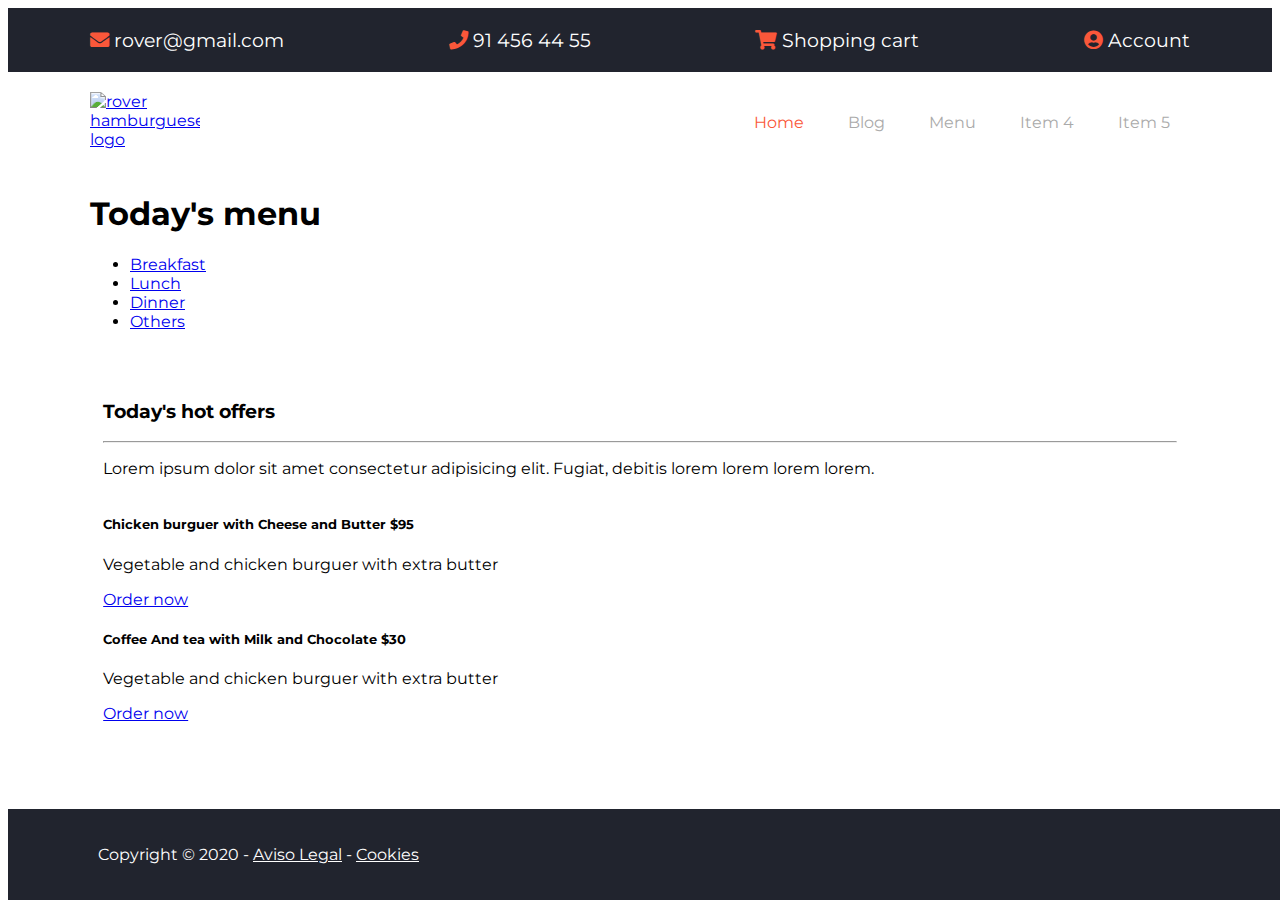
==== menu.html @ c950c0fd "added menu html structure" ====
<!DOCTYPE html>
<html lang="es">

<head>
    <meta charset="UTF-8">
    <meta name="viewport" content="width=device-width, initial-scale=1.0">
    <title>Hamburguesería</title>
    <link rel="stylesheet" href="css/style.css">
</head>

<body>

    <div class="wrapper">
        <header>
            <div class="nav_top">
                <div class="container row">
                    <div>
                        <a href="#">
                            <i class="fas fa-envelope"></i>
                            <span>rover@gmail.com</span>
                        </a>
                    </div>
                    <div>
                        <a href="#">
                            <i class="fas fa-phone"></i>
                            <span>91 456 44 55</span>
                        </a>
                    </div>
                    <div>
                        <a href="#">
                            <i class="fas fa-shopping-cart"></i>
                            <span>Shopping cart</span>
                        </a>
                    </div>
                    <div>
                        <a href="#">
                            <i class="fas fa-user-circle"></i>
                            <span>Account</span>
                        </a>
                    </div>
                </div>
            </div>
            <nav>
                <div class="container row">
                    <div class="logo">
                        <a href="index.html">
                            <img src="images/logo.jpg" alt="rover hamburgueseria logo">
                        </a>
                    </div>
                    <div class="hamburguesa">
                        <div></div>
                        <div></div>
                        <div></div>
                    </div>
                    <ul>
                        <li><a class="activo" href="">Home</a></li>
                        <li><a href="blog.html">Blog</a></li>
                        <li><a href="">Menu</a></li>
                        <li><a href="">Item 4</a></li>
                        <li><a href="">Item 5</a></li>
                    </ul>
                </div>
            </nav>
        </header>

       
    <main>

        <div class="container" id="ourmenu">

        <h1>Today's menu</h1>

   

        <nav>
         <ul>
            <li><a href=#">Breakfast</a></li>
            <li><a href=#">Lunch</a></li>
            <li><a href=#">Dinner</a></li>
            <li><a href=#">Others</a></li>
        </ul>
        </nav>
    
        <section class="menu">
        
            <h3>Today's hot offers</h3>
            <hr>
            <p>Lorem ipsum dolor sit amet consectetur adipisicing elit. Fugiat, debitis lorem lorem lorem lorem.</p>
        
            <article class="offers">

                    <img src="images/t1.jpg" alt="">
                    <h5>Chicken burguer with Cheese and Butter   $95</h5>
                    <p>Vegetable and chicken burguer with extra butter</p>
                    <a href="#">Order now</a>

            </article>

            <article class="offers">

                <img src="images/t4.jpg" alt="">
                <h5>Coffee And tea with Milk and Chocolate   $30</h5>
                <p>Vegetable and chicken burguer with extra butter</p>
                <a href="#">Order now</a>

            </article>


        </section>
    </div>
    </main>



       

        <footer>
            <div class="container">
                <p>Copyright &copy; 2020 - <a href="">Aviso Legal</a> - <a href="#">Cookies</a></p>
            </div>
        </footer>
    </div>

</body>

</html>
---- css/style.css ----
@import url(reset.css);

/*
    handlee y monstserrat 400, 700
    font-family: 'Handlee', cursive;
    font-family: 'Montserrat', sans-serif;
*/

@import url('https://fonts.googleapis.com/css2?family=Handlee&family=Montserrat:wght@400;700&display=swap');
@import url('https://cdnjs.cloudflare.com/ajax/libs/font-awesome/5.14.0/css/all.min.css');
* {
    box-sizing: border-box;
}

:root {
    --color-principal: #fa573a;
    --color-secundario: #21242e;
    --fuentePrincipal: 'Montserrat', sans-serif;
    --fuenteSecundaria: 'Handlee', cursive;
    --anchoMaximo: 1100px;
    --gris: #aaa;
}

body {
    font-family: var(--fuentePrincipal);
    font-size: 1em;
}

img {
    width: 100%;
    height: auto;
    display: block;
}

.container {
    max-width: var(--anchoMaximo);
    margin: 0 auto;
}

.row {
    display: flex;
}

/* header  */

header .nav_top {
    background-color: var(--color-secundario);
    padding: 20px 10px;
}

header .nav_top a {
    color: white;
    font-size: 120%;
    text-decoration: none;
}

header .nav_top a span {
    display: none;
}

header .nav_top a i {
    color: var(--color-principal);
}

header .nav_top .row {
    justify-content: space-between;
}

header nav {
    padding: 20px 10px;
}

header .hamburguesa {
    width: 50px;
    cursor: pointer;
}

header .hamburguesa div {
    border-top: 2px solid var(--gris);
    margin: 10px;
}

header nav .row {
    flex-wrap: wrap;
    justify-content: space-between;
}

header nav ul {
    width: 100%;
}

header nav .logo {
    max-width: 110px;
}

header nav ul li a {
    display: block;
    text-align: center;
    text-decoration: none;
    padding: 20px;
    color: var(--gris);
    border-bottom: 1px solid var(--gris);
}

header nav ul li a:hover {
    color: var(--color-principal);
}

header nav ul li .activo {
    color: var(--color-principal);
}

@media(min-width: 48em) {
    header .nav_top a span {
        display: inline;
    }
}

@media(min-width: 62.750em) {
    header .hamburguesa {
        display: none;
    }
    header nav ul {
        width: auto;
    }
    header nav ul li {
        display: inline-block;
    }
    header nav ul li a {
        padding: 5px 20px;
        border-bottom: none;
    }
}

/*  fin header*/

/* inicio footer */

footer {
    background-color: var(--color-secundario);
    padding: 20px 10px;
    color: white;
    text-align: center;
    position: fixed;
    width: 100%;
    margin-top: 20px;
    bottom: 0px;
}

footer a {
    color: white;
}

footer a:hover {
    text-decoration: none;
}

@media(min-width: 48em) {
    footer {
        text-align: left;
    }
}

/* Fin footer */

/* inicio hero */

.hero {
    background-image: url('../images/fondo.jpg');
    background-color: #999;
    background-blend-mode: multiply;
    background-size: cover;
    background-position: center;
    padding: 15% 10px;
}

.hero h1 {
    font-family: var(--fuenteSecundaria);
    color: white;
    font-size: 2.5em;
}

.hero h2 {
    color: var(--color-principal);
    font-size: 1.5em;
    margin: 1em 0;
}

.hero p {
    color: white;
    font-size: 1.10em;
}

.boton {
    display: inline-block;
    background-color: var(--color-principal);
    color: white;
    padding: 1.15em;
    text-decoration: none;
    margin: 1em 0;
    border: 1px solid var(--color-principal);
}

.boton:hover {
    background-color: transparent;
    color: var(--color-principal);
}

.boton i {
    transition: 0.5s;
}

.boton:hover i {
    transform: translateX(5px);
}

.hero ul li {
    display: inline-block;
    font-size: 2em;
    margin-right: 1em;
}

.hero ul li a {
    color: white;
}

/* fin hero */

/* inicio main section ourservices */

main section {
    padding: 2.125em 0.825em;
}

main section h2 {
    color: black;
    font-family: var(--fuenteSecundaria);
    font-size: 2em;
    text-align: center;
}

main section h2 span {
    color: var(--color-principal);
}

main section .underline {
    position: relative;
    width: 5em;
    margin: 0 auto;
    color: var(--color-principal);
    font-weight: 700;
    margin-bottom: 2em;
    text-align: center;
}

main section .underline hr {
    position: absolute;
    width: 100%;
    top: -0.063em;
    border-color: var(--color-principal);
}

main #ourservices .row {
    flex-wrap: wrap;
}

main #ourservices article {
    border-bottom: 1px solid var(--gris);
    padding: 1.825em 0;
}

main #ourservices article div i {
    color: var(--color-principal);
    font-size: 2em;
    border: 2px solid var(--color-principal);
    padding: 0.8rem;
}

main #ourservices article .fa-truck {
    transform: rotateY(180deg);
}

main #ourservices article h3 {
    margin: 1em 0;
    font-weight: 700;
}

.enlace {
    text-decoration: none;
    color: var(--color-principal);
    margin: 1em 0 0 0;
    display: block;
}

@media(min-width: 48em) {
    main #ourservices article {
        width: 50%;
        border-bottom: 0px;
        border-left: 1px solid var(--gris);
        padding: 1.825em;
        margin-bottom: 1em;
    }
    main #ourservices article:last-child {
        width: 100%;
    }
}

@media(min-width: 62.750em) {
    main #ourservices article, main #ourservices article:last-child {
        width: 33.333%;
    }
}

/* fin main section ourservices */


/* inicio main section about us */

main #aboutus {
    padding-bottom: 100px;
}

main #aboutus .row {
    flex-wrap: wrap;
}

main #aboutus h3 {
    font-weight: 700;
}

main #aboutus h4 {
    margin: 1em 0;
    color: var(--color-principal);
}

main #aboutus .marco {
    margin: 15px 0;
    border: 3px solid var(--color-principal);
    transform: rotateZ(10deg);
    width: 90%;
    transition: 1s;
}

main #aboutus .marco img {
    transform: rotateZ(-10deg);
    transition: 1s;
}

main #aboutus .columna:hover .marco, main #aboutus .columna:hover .marco img {
    transform: rotateZ(0deg);
}

@media(min-width: 48.000em) {
    main #aboutus .marco {
        margin: 0px 15px;
    }
    main #aboutus .columna:first-child {
        width: 40%;
    }
    main #aboutus .columna:last-child {
        width: 60%;
    }
}

/* fin main section about us */


/** start section our blogs***/

 #ourblog {
    padding: 2.125em 0.825em;
}

 section #ourblog h2 {
    color: black;
    font-family: var(--fuenteSecundaria);
    font-size: 2em;
    text-align: center;
}


#ourblog h2 span {
    color: var(--color-principal);
}

 #ourblog .underline {
    position: relative;
    width: 5em;
    margin: 0 auto;
    color: var(--color-principal);
    font-weight: 700;
    margin-bottom: 2em;
    text-align: center;
}

 #ourblog .underline hr {
    position: absolute;
    width: 100%;
    top: -0.063em;
    border-color: var(--color-principal);
}

 #ourblog .row {
    flex-wrap: wrap;
}

 #ourblog article {
    width: 50%;
    border-bottom: 0px;
    border-left: 1px solid var(--gris);
    padding: 1.825em;
    margin-bottom: 1em;
}


#ourblog article h3{
    font-size:1.2em;
}
#ourblog article a{

    color:var(--color-principal);
    text-decoration:none;
}

#ourblog article h5{

    color:var(--color-principal);
}

#ourblog article .date{


    background-color: var(--color-principal);
    padding: 1em;
    display:inline-block;
    color:white;
}
p span {
    display: block;
  }

article .position{
    position:relative;
}

article .date{
    position:absolute;
    top:0;
    
}


@media(min-width: 48em) {
    #ourblog article {
        width: 30%;
        border-bottom: 0px;
        border-left: 1px solid var(--gris);
        padding: 1.825em;
        margin-bottom: 1em;
    }
   

}
    

/** end section our blogs***/
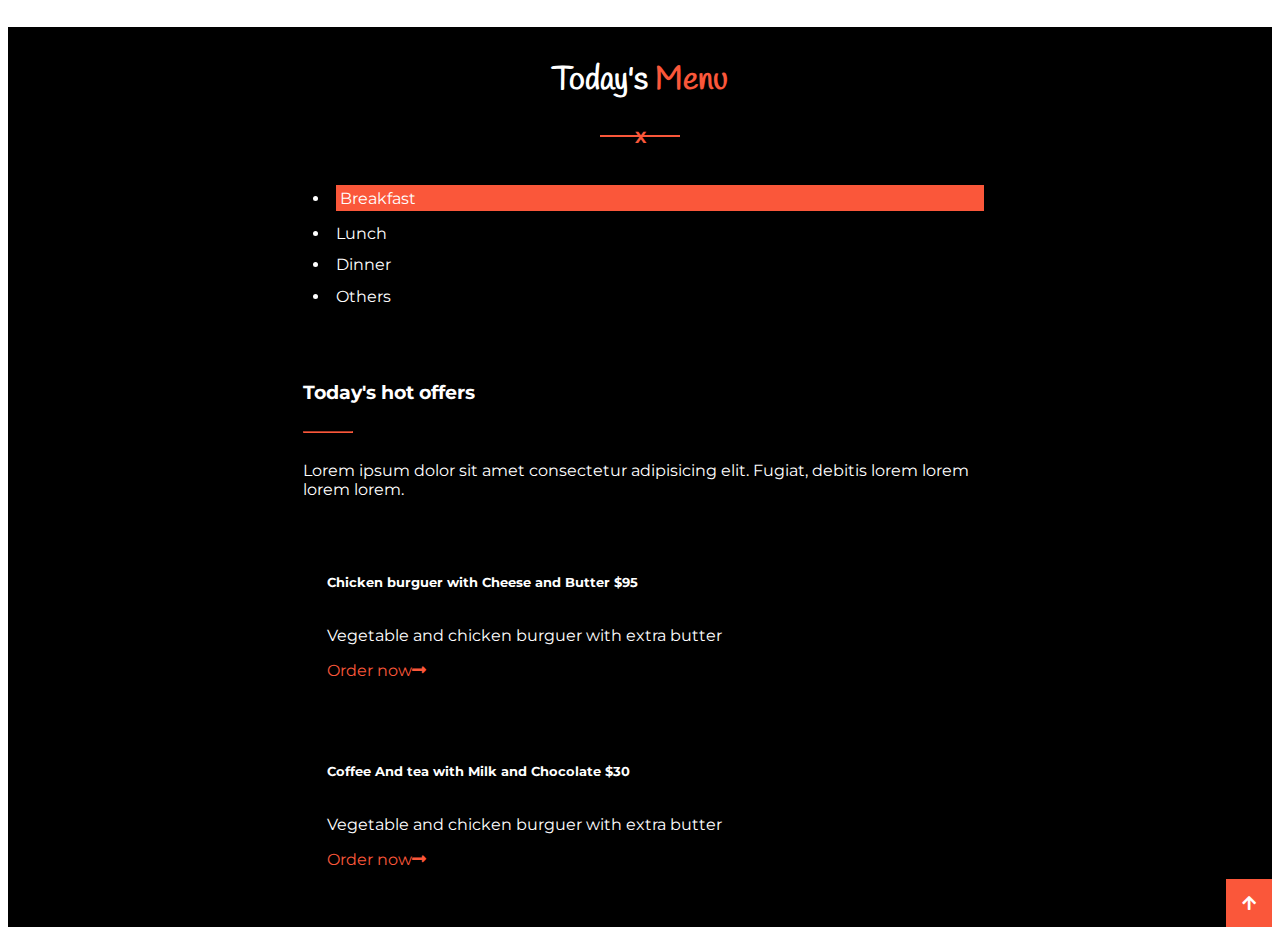
==== commit 083c1875: "added changes to mobile design" ====
--- a/menu.html
+++ b/menu.html
@@ -10,89 +10,43 @@
 
 <body>
 
-    <div class="wrapper">
-        <header>
-            <div class="nav_top">
-                <div class="container row">
-                    <div>
-                        <a href="#">
-                            <i class="fas fa-envelope"></i>
-                            <span>rover@gmail.com</span>
-                        </a>
-                    </div>
-                    <div>
-                        <a href="#">
-                            <i class="fas fa-phone"></i>
-                            <span>91 456 44 55</span>
-                        </a>
-                    </div>
-                    <div>
-                        <a href="#">
-                            <i class="fas fa-shopping-cart"></i>
-                            <span>Shopping cart</span>
-                        </a>
-                    </div>
-                    <div>
-                        <a href="#">
-                            <i class="fas fa-user-circle"></i>
-                            <span>Account</span>
-                        </a>
-                    </div>
-                </div>
-            </div>
-            <nav>
-                <div class="container row">
-                    <div class="logo">
-                        <a href="index.html">
-                            <img src="images/logo.jpg" alt="rover hamburgueseria logo">
-                        </a>
-                    </div>
-                    <div class="hamburguesa">
-                        <div></div>
-                        <div></div>
-                        <div></div>
-                    </div>
-                    <ul>
-                        <li><a class="activo" href="">Home</a></li>
-                        <li><a href="blog.html">Blog</a></li>
-                        <li><a href="">Menu</a></li>
-                        <li><a href="">Item 4</a></li>
-                        <li><a href="">Item 5</a></li>
-                    </ul>
-                </div>
-            </nav>
-        </header>
+   
+    <main>
 
-       
-    <main>
+     <div class="wrappermenu">
 
         <div class="container" id="ourmenu">
 
-        <h1>Today's menu</h1>
+            <h2 id="top">Today's <span>Menu</span></h2>
+            <div class="underline">
+                <hr noshade="noshade" />
+                <span>X</span>
+            </div>
 
    
 
-        <nav>
+         <nav>
          <ul>
-            <li><a href=#">Breakfast</a></li>
-            <li><a href=#">Lunch</a></li>
-            <li><a href=#">Dinner</a></li>
-            <li><a href=#">Others</a></li>
+            <li><a href="#" class="active">Breakfast</a></li>
+            <li><a href="#">Lunch</a></li>
+            <li><a href="#">Dinner</a></li>
+            <li><a href="#">Others</a></li>
         </ul>
         </nav>
     
         <section class="menu">
-        
+            
+            <div class="header">
             <h3>Today's hot offers</h3>
             <hr>
             <p>Lorem ipsum dolor sit amet consectetur adipisicing elit. Fugiat, debitis lorem lorem lorem lorem.</p>
-        
+            </div>
             <article class="offers">
 
                     <img src="images/t1.jpg" alt="">
                     <h5>Chicken burguer with Cheese and Butter   $95</h5>
                     <p>Vegetable and chicken burguer with extra butter</p>
-                    <a href="#">Order now</a>
+                    <a class="enlace" href="#"> Order now<i class="fas fa-long-arrow-alt-right"></i></a>
 
             </article>
 
@@ -101,9 +55,17 @@
                 <img src="images/t4.jpg" alt="">
                 <h5>Coffee And tea with Milk and Chocolate   $30</h5>
                 <p>Vegetable and chicken burguer with extra butter</p>
-                <a href="#">Order now</a>
+                <a class="enlace" href="#"> Order now<i class="fas fa-long-arrow-alt-right"></i></a>
 
             </article>
+
+
+            <div class="navtop">
+
+                <a href="#top"><i class="fas fa-arrow-up"></i></a>
+             
+
+            </div>
 
 
         </section>
@@ -114,13 +76,14 @@
 
        
 
-        <footer>
+        <!-- <footer>
             <div class="container">
                 <p>Copyright &copy; 2020 - <a href="">Aviso Legal</a> - <a href="#">Cookies</a></p>
             </div>
-        </footer>
+        </footer> -->
     </div>
 
+</div>
 </body>
 
 </html>--- a/css/style.css
+++ b/css/style.css
@@ -371,7 +371,7 @@
     padding: 2.125em 0.825em;
 }
 
- section #ourblog h2 {
+    #ourblog h2 {
     color: black;
     font-family: var(--fuenteSecundaria);
     font-size: 2em;
@@ -406,61 +406,172 @@
 
  #ourblog article {
     width: 50%;
-    border-bottom: 0px;
-    border-left: 1px solid var(--gris);
     padding: 1.825em;
-    margin-bottom: 1em;
+    
 }
 
 
 #ourblog article h3{
     font-size:1.2em;
-}
+    padding-top:1em;
+    padding-bottom:1em;
+}
+
 #ourblog article a{
 
     color:var(--color-principal);
     text-decoration:none;
+    
 }
 
 #ourblog article h5{
 
     color:var(--color-principal);
-}
-
+    padding-bottom:1em;
+}
+
+#ourblog article p{
+    padding-bottom:1em;
+}
 #ourblog article .date{
 
 
     background-color: var(--color-principal);
-    padding: 1em;
+    padding: 1em 1em 0em 1em;
     display:inline-block;
     color:white;
 }
-p span {
+#ourblog p span {
     display: block;
+    margin-top:0.3em;
   }
 
-article .position{
+  #ourblog article .position{
     position:relative;
 }
 
-article .date{
+#ourblog article .date{
     position:absolute;
     top:0;
-    
+
 }
 
 
 @media(min-width: 48em) {
     #ourblog article {
         width: 30%;
-        border-bottom: 0px;
-        border-left: 1px solid var(--gris);
         padding: 1.825em;
         margin-bottom: 1em;
+        font-size:0.8em;
+    }
+    #ourblog article h3{
+        font-weight:600;
     }
    
 
 }
     
-
 /** end section our blogs***/
+
+/** start section menu********/
+
+ .wrappermenu{
+
+    background-color:black;
+    position:relative;
+}
+
+#ourmenu{
+
+    background-color:black;
+    color:white;
+    max-width:700px;
+}
+
+#ourmenu h2{
+    color: white;
+    font-family: var(--fuenteSecundaria);
+    font-size: 2em;
+    text-align: center;
+    padding-top:1em;
+
+}
+
+
+#ourmenu h2 span {
+    color: var(--color-principal);
+}
+
+ #ourmenu .underline {
+    position: relative;
+    width: 5em;
+    margin: 0 auto;
+    color: var(--color-principal);
+    font-weight: 700;
+    margin-bottom: 2em;
+    text-align: center;
+}
+
+ #ourmenu .underline hr {
+    position: absolute;
+    width: 100%;
+    top: -0.063em;
+    border-color: var(--color-principal);
+}
+
+#ourmenu nav ul li{
+    padding:0.4em;
+}
+#ourmenu nav ul li a{
+    text-decoration:none;
+    color:white;
+    
+
+
+}
+
+#ourmenu li .active{
+    background-color:var(--color-principal);
+    display:block;
+    padding:0.2em;
+
+    
+}
+#ourmenu .header h3{
+
+    font-weight:bold;
+}
+
+#ourmenu .header hr{
+    width:50px;
+    text-align:left;
+    display:inline-block;
+    border-color:var(--color-principal)
+    
+}
+
+#ourmenu article{
+
+    padding: 1.5em;
+}
+
+#ourmenu article h5{
+    font-weight:700;
+    padding:1em 0em;
+}
+
+ #ourmenu .navtop i{
+
+    color:white;
+    display:inline-block;
+    background-color: var(--color-principal);
+    padding:1em;
+    position: absolute;
+    bottom:0;
+    right:0;
+    
+    
+}
+
+
+/** end section menu********/
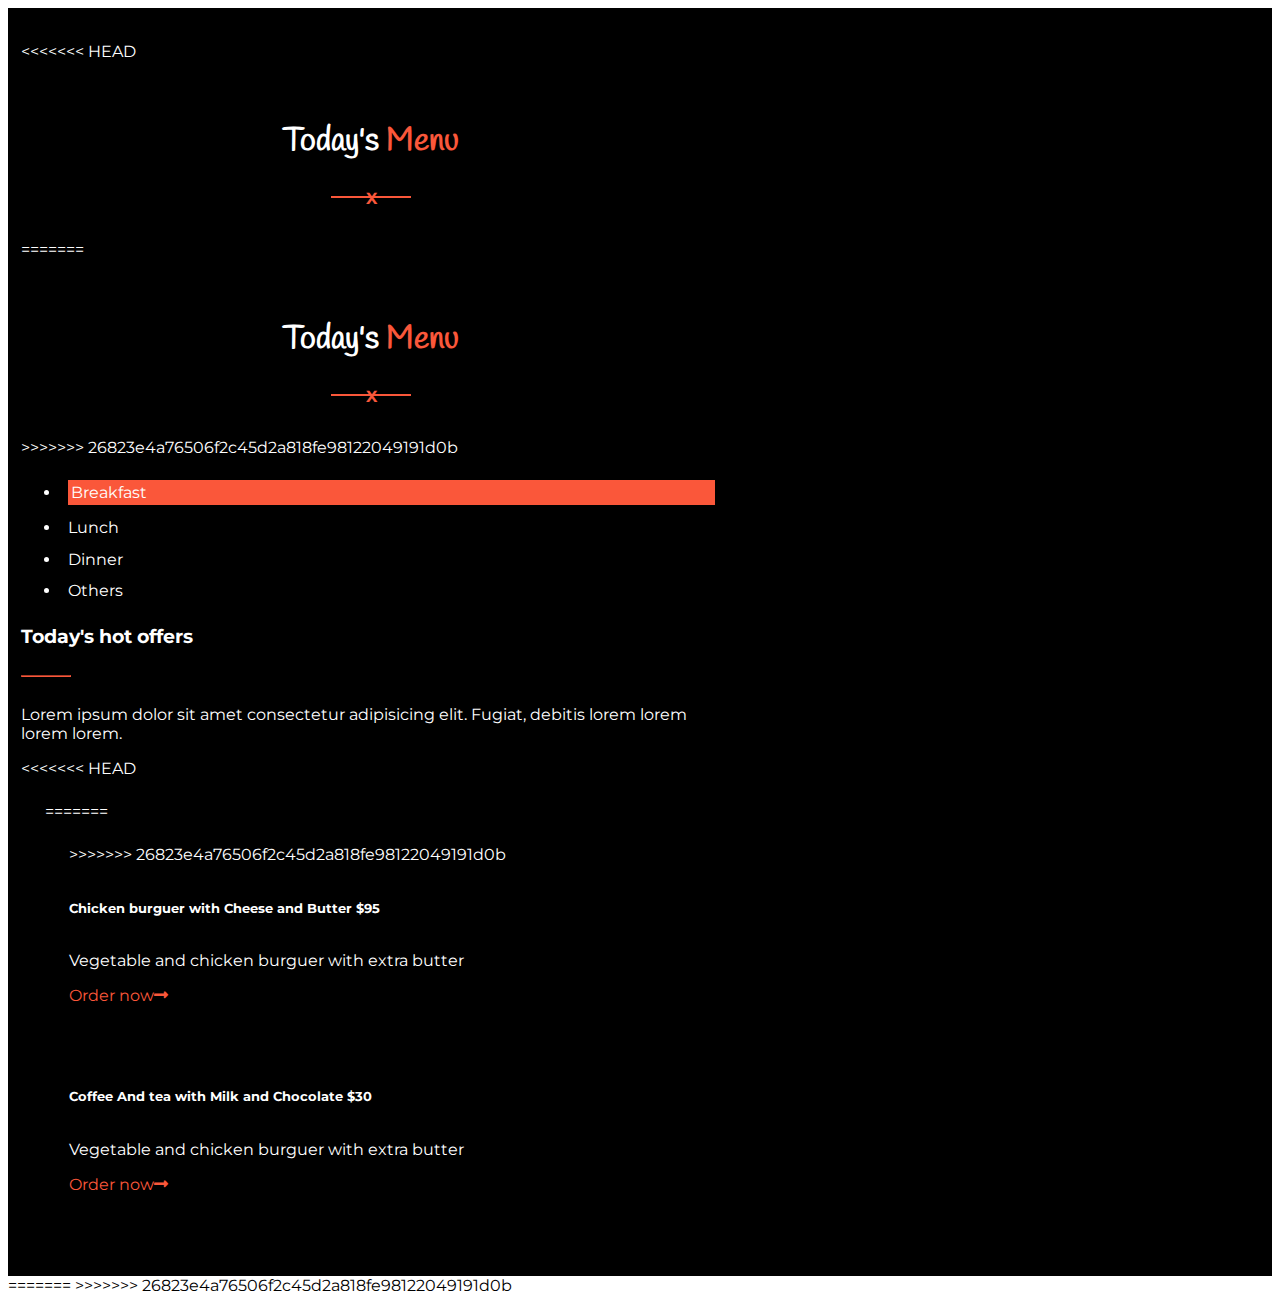
==== commit d19bad8f: "Merge branch 'feature-menu' of https://github.com/alonso276/burguer into feature-menu" ====
--- a/menu.html
+++ b/menu.html
@@ -13,17 +13,27 @@
    
     <main>
 
-     <div class="wrappermenu">
+     <section class="wrappermenu">
 
-        <div class="container" id="ourmenu">
+        <div id="ourmenu">
 
+<<<<<<< HEAD
             <h2 id="top">Today's <span>Menu</span></h2>
-            <div class="underline">
+                 <div class="underline">
+                  <hr noshade="noshade" />
+                  <span>X</span>
+                 </div>
+=======
+              <h2 id="top">Today's <span>Menu</span></h2>
+              <div class="underline">
                 <hr noshade="noshade" />
                 <span>X</span>
-            </div>
+              </div>
+>>>>>>> 26823e4a76506f2c45d2a818fe98122049191d0b
 
-   
+       
+        <div class="flex"> 
+        
 
          <nav>
          <ul>
@@ -34,14 +44,23 @@
         </ul>
         </nav>
     
-        <section class="menu">
+        
             
             <div class="header">
-            <h3>Today's hot offers</h3>
-            <hr>
-            <p>Lorem ipsum dolor sit amet consectetur adipisicing elit. Fugiat, debitis lorem lorem lorem lorem.</p>
+               <h3>Today's hot offers</h3>
+                <hr>
+                <p>Lorem ipsum dolor sit amet consectetur adipisicing elit. Fugiat, debitis lorem lorem lorem lorem.</p>
             </div>
+<<<<<<< HEAD
+
+        
             <article class="offers">
+=======
+ 
+        
+            <div class="samples">
+            <article>
+>>>>>>> 26823e4a76506f2c45d2a818fe98122049191d0b
 
                     <img src="images/t1.jpg" alt="">
                     <h5>Chicken burguer with Cheese and Butter   $95</h5>
@@ -50,7 +69,7 @@
 
             </article>
 
-            <article class="offers">
+            <article>
 
                 <img src="images/t4.jpg" alt="">
                 <h5>Coffee And tea with Milk and Chocolate   $30</h5>
@@ -59,17 +78,27 @@
 
             </article>
 
+            <article class="noshow">
 
+                <img src="images/t4.jpg" alt="">
+                <h5>Coffee And tea with Milk and Chocolate   $30</h5>
+                <p>Vegetable and chicken burguer with extra butter</p>
+                <a class="enlace" href="#"> Order now<i class="fas fa-long-arrow-alt-right"></i></a>
+
+            </article>
+
+        </div>
+        
             <div class="navtop">
 
                 <a href="#top"><i class="fas fa-arrow-up"></i></a>
-             
-
+<<<<<<< HEAD
+        
             </div>
 
-
-        </section>
-    </div>
+        </div> 
+       
+    
     </main>
 
 
@@ -81,9 +110,18 @@
                 <p>Copyright &copy; 2020 - <a href="">Aviso Legal</a> - <a href="#">Cookies</a></p>
             </div>
         </footer> -->
+=======
+             
+            </div>
+
+        </div>
+       </div>
+    
+>>>>>>> 26823e4a76506f2c45d2a818fe98122049191d0b
     </div>
+ </section>
+ </main>
 
-</div>
 </body>
 
 </html>--- a/css/style.css
+++ b/css/style.css
@@ -479,12 +479,12 @@
 
     background-color:black;
     position:relative;
+    color:white;
 }
 
 #ourmenu{
 
     background-color:black;
-    color:white;
     max-width:700px;
 }
 
@@ -558,6 +558,12 @@
 #ourmenu article h5{
     font-weight:700;
     padding:1em 0em;
+}
+
+.samples article:last-child {
+
+    display:none;
+    
 }
 
  #ourmenu .navtop i{
@@ -574,4 +580,28 @@
 }
 
 
+
+@media(min-width: 48em) {
+<<<<<<< HEAD
+  
+=======
+   
+   
+   
+    .tablet{
+       display:flex;
+       justify-content: space-evenly;
+      
+   }
+   .navtop{
+       display:none;
+   }
+>>>>>>> 26823e4a76506f2c45d2a818fe98122049191d0b
+   
+
+}
+
+
 /** end section menu********/
+
+    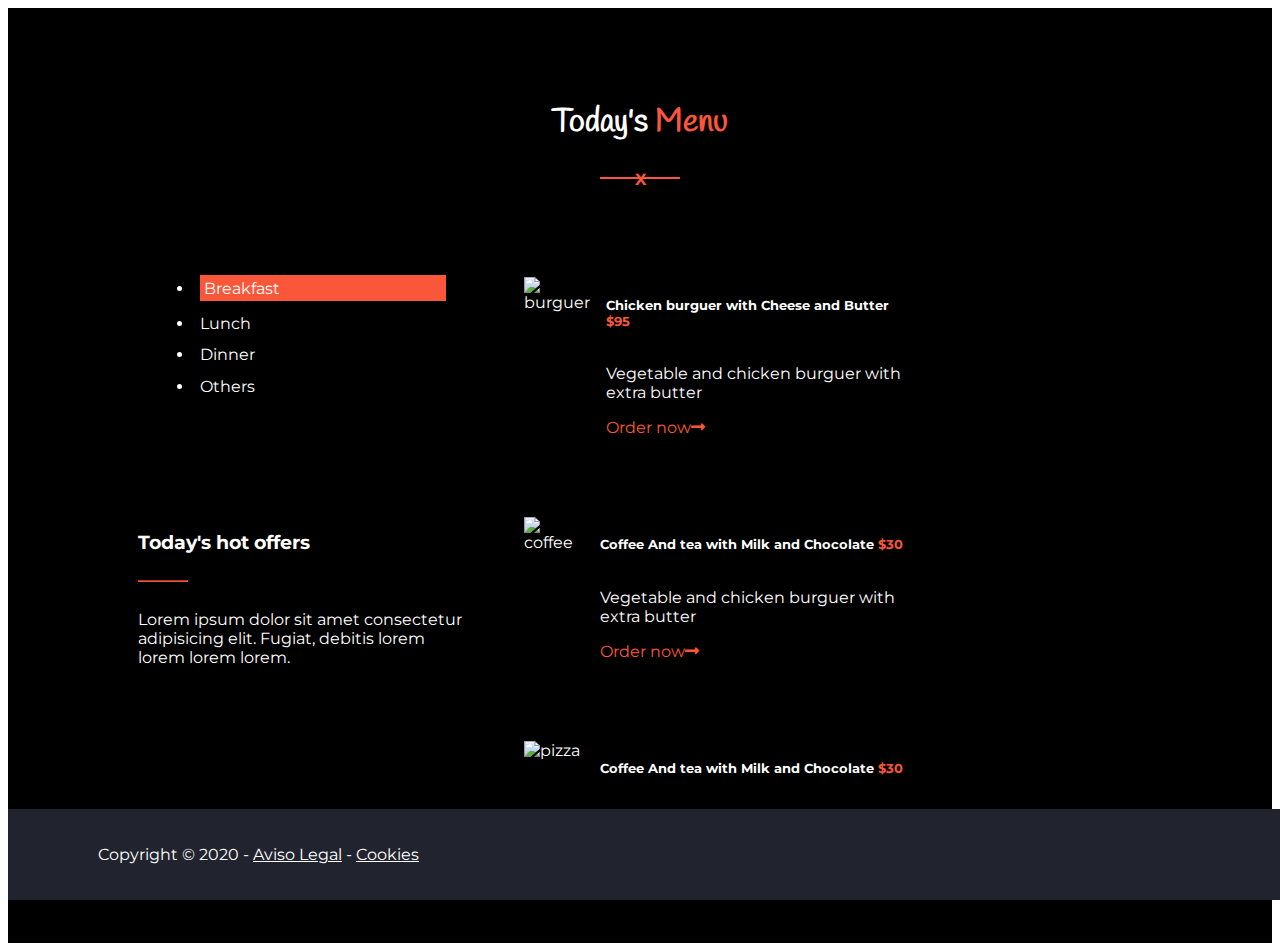
==== commit 65f5852b: "changes to menu" ====
--- a/menu.html
+++ b/menu.html
@@ -11,31 +11,25 @@
 <body>
 
    
-    <main>
+ <main>
 
-     <section class="wrappermenu">
+     <section class="menu">
 
-        <div id="ourmenu">
+        <h2 id="top">Today's <span>Menu</span></h2>
+        <div class="underline">
+         <hr noshade="noshade" />
+         <span>X</span>
+        </div>
 
-<<<<<<< HEAD
-            <h2 id="top">Today's <span>Menu</span></h2>
-                 <div class="underline">
-                  <hr noshade="noshade" />
-                  <span>X</span>
-                 </div>
-=======
-              <h2 id="top">Today's <span>Menu</span></h2>
-              <div class="underline">
-                <hr noshade="noshade" />
-                <span>X</span>
-              </div>
->>>>>>> 26823e4a76506f2c45d2a818fe98122049191d0b
+        <div class="container">
 
-       
-        <div class="flex"> 
+        <div class="flex" id="ourmenu">
+
+            
+           
         
-
-         <nav>
+        <div class="child1">
+         <nav class="listing">
          <ul>
             <li><a href="#" class="active">Breakfast</a></li>
             <li><a href="#">Lunch</a></li>
@@ -51,75 +45,71 @@
                 <hr>
                 <p>Lorem ipsum dolor sit amet consectetur adipisicing elit. Fugiat, debitis lorem lorem lorem lorem.</p>
             </div>
-<<<<<<< HEAD
+ 
+        </div>
 
         
-            <article class="offers">
-=======
- 
-        
+
+
             <div class="samples">
-            <article>
->>>>>>> 26823e4a76506f2c45d2a818fe98122049191d0b
-
-                    <img src="images/t1.jpg" alt="">
-                    <h5>Chicken burguer with Cheese and Butter   $95</h5>
+                
+            <article class="food">
+                    <div class="left">
+                    <img src="images/t1.jpg" alt="burguer">
+                   </div>
+                   <div class="right">
+                    <h5>Chicken burguer with Cheese and Butter <span>$95 </span></h5>
                     <p>Vegetable and chicken burguer with extra butter</p>
                     <a class="enlace" href="#"> Order now<i class="fas fa-long-arrow-alt-right"></i></a>
-
+                </div>
             </article>
 
-            <article>
-
-                <img src="images/t4.jpg" alt="">
-                <h5>Coffee And tea with Milk and Chocolate   $30</h5>
+            <article class="food">
+                <div class="left">
+                <img src="images/t4.jpg" alt="coffee">
+                </div>
+                <div class="right">
+                <h5>Coffee And tea with Milk and Chocolate <span> $30 </span></h5>
                 <p>Vegetable and chicken burguer with extra butter</p>
                 <a class="enlace" href="#"> Order now<i class="fas fa-long-arrow-alt-right"></i></a>
-
+            </div>
             </article>
 
-            <article class="noshow">
+            <article class="food" id="pizza">
+                <div class="left">
+                <img src="images/t2.jpg" alt="pizza">
+            </div>
+            <div class="right">
+            <h5>Coffee And tea with Milk and Chocolate <span> $30 </span></h5>
+            <p>Vegetable and chicken burguer with extra butter</p>
+            <a class="enlace" href="#"> Order now<i class="fas fa-long-arrow-alt-right"></i></a>
+           </div>
+    
+        </article>
 
-                <img src="images/t4.jpg" alt="">
-                <h5>Coffee And tea with Milk and Chocolate   $30</h5>
-                <p>Vegetable and chicken burguer with extra butter</p>
-                <a class="enlace" href="#"> Order now<i class="fas fa-long-arrow-alt-right"></i></a>
-
-            </article>
-
-        </div>
+    
         
             <div class="navtop">
 
                 <a href="#top"><i class="fas fa-arrow-up"></i></a>
-<<<<<<< HEAD
         
             </div>
 
         </div> 
+
+    </div>
        
+</div>
     
-    </main>
+ </section>
 
+  
+ <footer>
+    <div class="container">
+        <p>Copyright &copy; 2020 - <a href="">Aviso Legal</a> - <a href="#">Cookies</a></p>
+    </div>
+</footer> 
 
-
-       
-
-        <!-- <footer>
-            <div class="container">
-                <p>Copyright &copy; 2020 - <a href="">Aviso Legal</a> - <a href="#">Cookies</a></p>
-            </div>
-        </footer> -->
-=======
-             
-            </div>
-
-        </div>
-       </div>
-    
->>>>>>> 26823e4a76506f2c45d2a818fe98122049191d0b
-    </div>
- </section>
  </main>
 
 </body>
--- a/css/style.css
+++ b/css/style.css
@@ -440,6 +440,7 @@
     padding: 1em 1em 0em 1em;
     display:inline-block;
     color:white;
+    
 }
 #ourblog p span {
     display: block;
@@ -475,7 +476,8 @@
 
 /** start section menu********/
 
- .wrappermenu{
+
+ .menu{
 
     background-color:black;
     position:relative;
@@ -485,10 +487,10 @@
 #ourmenu{
 
     background-color:black;
-    max-width:700px;
-}
-
-#ourmenu h2{
+   
+}
+
+.menu h2{
     color: white;
     font-family: var(--fuenteSecundaria);
     font-size: 2em;
@@ -519,6 +521,9 @@
     border-color: var(--color-principal);
 }
 
+#ourmenu nav{
+    padding-bottom:2em;
+}
 #ourmenu nav ul li{
     padding:0.4em;
 }
@@ -553,17 +558,22 @@
 #ourmenu article{
 
     padding: 1.5em;
+    
 }
 
 #ourmenu article h5{
     font-weight:700;
     padding:1em 0em;
-}
-
-.samples article:last-child {
+    
+}
+#ourmenu article h5 span{
+    color: var(--color-principal);
+}
+
+.samples article #pizza {
 
     display:none;
-    
+  
 }
 
  #ourmenu .navtop i{
@@ -571,34 +581,66 @@
     color:white;
     display:inline-block;
     background-color: var(--color-principal);
-    padding:1em;
+    padding:0.7em;
     position: absolute;
-    bottom:0;
+    bottom:60px;
     right:0;
     
     
+    
 }
 
 
 
 @media(min-width: 48em) {
-<<<<<<< HEAD
-  
-=======
+
+    .navtop{
+        display:none;
+    }
+
+    
+.samples article:last-child {
+
+    display:block;
+    
+}
+    .flex{
+        display:flex;
+    
+    }
+    .child1{
+        width:30%;
+        margin-left:3em;
+        margin-right:2em;
+        margin-top:2em;
+    }
+
+    .child1 .listing{
+        margin:1em;
+        margin-bottom:5em;
+    }
+    
+    .food{
+        display:flex;
+        flex-direction:row;
+        width:80%;   
+    }
    
-   
-   
-    .tablet{
-       display:flex;
-       justify-content: space-evenly;
-      
-   }
-   .navtop{
-       display:none;
-   }
->>>>>>> 26823e4a76506f2c45d2a818fe98122049191d0b
-   
-
+    .left{
+        width:20%;
+        margin-top:2em;
+        
+    }
+
+    .right{
+
+        margin-top:1em;
+        margin-left:1em;
+
+        
+         
+    }     
+    
 }
 
 
